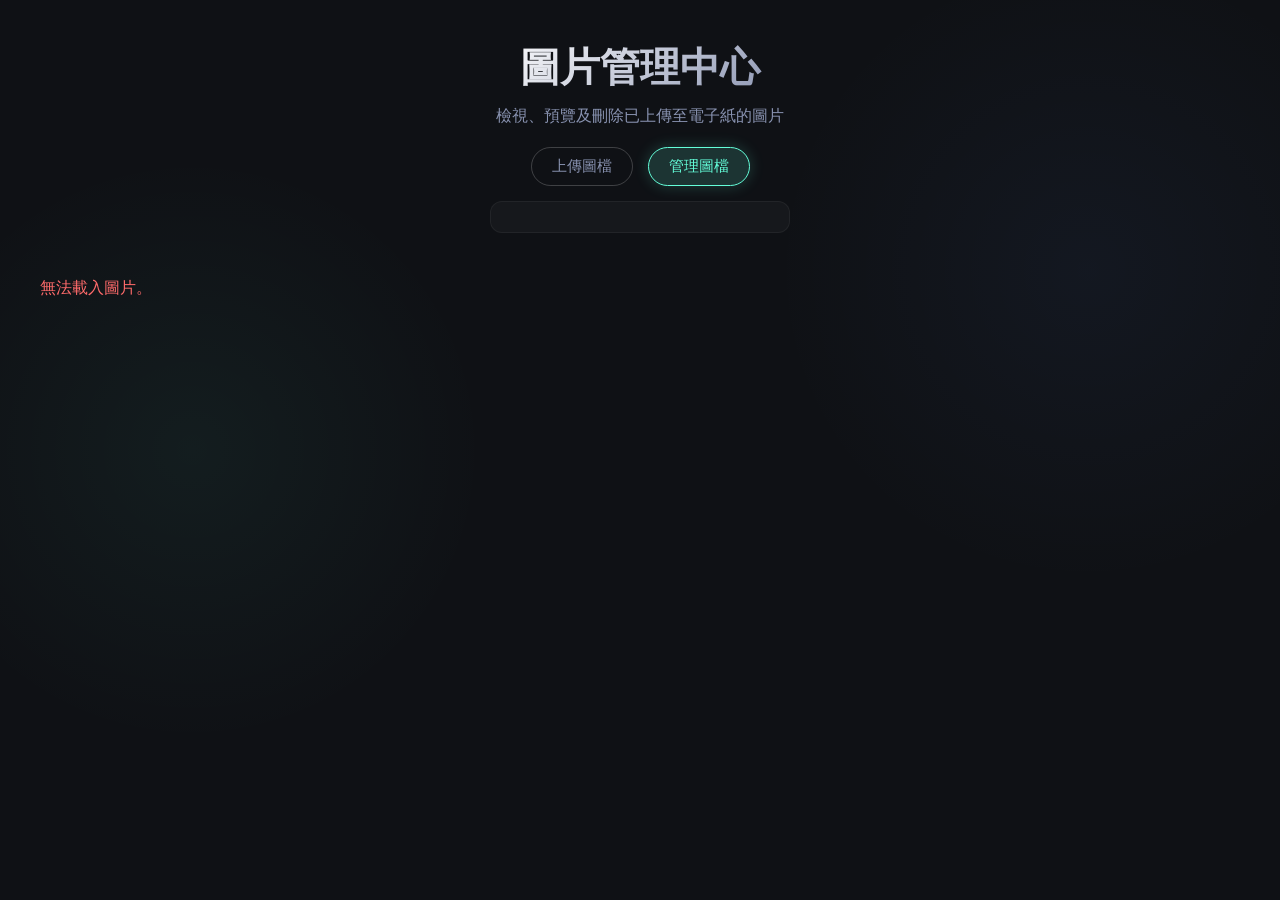
==== admin.html @ ffa2bb6d "Optimal mobile view" ====
<!DOCTYPE html>
<html lang="zh-TW">
<head>
    <meta charset="UTF-8">
    <meta name="viewport" content="width=device-width, initial-scale=1.0">
    <title>E-Paper 圖片管理後台</title>
    <link href="https://fonts.googleapis.com/css2?family=Inter:wght@400;500;600&display=swap" rel="stylesheet">
    <link rel="stylesheet" href="admin.css?v=2">
</head>
<body>
    <header class="admin-header" style="position: relative;">
        <div class="hamburger-menu" id="mobile-menu-btn">
            <span></span>
            <span></span>
            <span></span>
        </div>
        <h1>圖片管理中心</h1>
        <p>檢視、預覽及刪除已上傳至電子紙的圖片</p>
        <nav class="main-nav">
            <a href="index.html" class="nav-btn">上傳圖檔</a>
            <a href="admin.html" class="nav-btn active">管理圖檔</a>
        </nav>
        <div id="latest-status-container" class="latest-status-container">
            <!-- 狀態將由 JS 動態生成 -->
        </div>
    </header>

    <main class="gallery-container">
        <!-- 圖片縮圖將由 JS 動態生成 -->
        <div id="gallery-grid" class="gallery-grid">
            <div class="loading-text">載入中...</div>
        </div>
    </main>

    <!-- Lightbox 預覽視窗 -->
    <div id="lightbox" class="lightbox">
        <div class="lightbox-content">
            <span class="close-btn" id="lightbox-close">&times;</span>
            <img id="lightbox-img" src="" alt="預覽圖片">
        </div>
    </div>

    <!-- 自訂確認刪除彈窗 -->
    <div id="confirm-modal" class="confirm-modal">
        <div class="confirm-box">
            <h3>確認刪除</h3>
            <p>你確定要刪除這張圖片嗎？此操作無法復原。</p>
            <div class="confirm-actions">
                <button id="cancel-delete" class="btn btn-secondary">取消</button>
                <button id="confirm-delete" class="btn btn-danger">確認刪除</button>
            </div>
        </div>
    </div>

    <script src="admin.js"></script>
</body>
</html>
---- admin.css ----
:root {
    --bg-color: #0f1115;
    --card-bg: rgba(255, 255, 255, 0.05);
    --card-border: rgba(255, 255, 255, 0.1);
    --text-primary: #ffffff;
    --text-secondary: #8892b0;
    --accent-color: #64ffda;
    --danger-color: #ff6b6b;
    --danger-hover: #fa5252;
}

* {
    box-sizing: border-box;
    margin: 0;
    padding: 0;
}

body {
    font-family: 'Inter', sans-serif;
    background-color: var(--bg-color);
    color: var(--text-primary);
    min-height: 100vh;
    display: flex;
    flex-direction: column;
    align-items: center;
    padding: 40px 20px;
    background-image:
        radial-gradient(circle at 15% 50%, rgba(100, 255, 218, 0.05), transparent 25%),
        radial-gradient(circle at 85% 30%, rgba(100, 150, 255, 0.05), transparent 25%);
}

.admin-header {
    text-align: center;
    margin-bottom: 40px;
}

.admin-header h1 {
    font-size: 2.5rem;
    font-weight: 600;
    margin-bottom: 10px;
    background: linear-gradient(135deg, var(--text-primary), var(--text-secondary));
    -webkit-background-clip: text;
    background-clip: text;
    -webkit-text-fill-color: transparent;
}

.admin-header p {
    color: var(--text-secondary);
    margin-bottom: 20px;
}

/* Navigation Menu */
.hamburger-menu {
    display: none;
    flex-direction: column;
    justify-content: space-around;
    width: 28px;
    height: 22px;
    cursor: pointer;
    position: absolute;
    top: 10px;
    left: 0;
    z-index: 100;
}

.hamburger-menu span {
    width: 100%;
    height: 3px;
    background-color: var(--text-secondary);
    border-radius: 3px;
    transition: all 0.3s ease;
}

.main-nav {
    display: flex;
    justify-content: center;
    gap: 15px;
    margin-top: 20px;
}

.nav-btn {
    text-decoration: none;
    color: var(--text-secondary);
    padding: 8px 20px;
    border-radius: 25px;
    border: 1px solid rgba(255, 255, 255, 0.2);
    transition: all 0.3s ease;
    font-size: 0.95rem;
    font-weight: 500;
}

.nav-btn:hover {
    background: rgba(255, 255, 255, 0.1);
    color: #fff;
}

.nav-btn.active {
    color: var(--accent-color);
    border-color: var(--accent-color);
    background: rgba(100, 255, 218, 0.15);
    box-shadow: 0 0 15px rgba(100, 255, 218, 0.2);
}

.latest-status-container {
    margin-top: 15px;
    padding: 15px;
    background: rgba(255, 255, 255, 0.03);
    border-radius: 12px;
    border: 1px solid rgba(255, 255, 255, 0.05);
    display: inline-block;
    min-width: 300px;
}

.latest-actions {
    display: flex;
    justify-content: center;
    gap: 15px;
}

.text-danger {
    color: var(--danger-color);
    font-weight: 500;
}

.gallery-container {
    width: 100%;
    max-width: 1200px;
}

.gallery-grid {
    display: grid;
    grid-template-columns: repeat(auto-fill, minmax(250px, 1fr));
    gap: 25px;
}

/* Glassmorphism Card */
.gallery-item {
    background: var(--card-bg);
    border: 1px solid var(--card-border);
    border-radius: 16px;
    overflow: hidden;
    backdrop-filter: blur(10px);
    -webkit-backdrop-filter: blur(10px);
    transition: transform 0.3s cubic-bezier(0.175, 0.885, 0.32, 1.275), box-shadow 0.3s ease;
    position: relative;
    cursor: pointer;
}

.gallery-item:hover {
    transform: translateY(-5px);
    box-shadow: 0 15px 30px rgba(0, 0, 0, 0.4), 0 0 15px rgba(100, 255, 218, 0.1);
    border-color: rgba(100, 255, 218, 0.3);
}

.image-wrapper {
    width: 100%;
    aspect-ratio: 16/9;
    overflow: hidden;
}

.image-wrapper img {
    width: 100%;
    height: 100%;
    object-fit: cover;
    transition: transform 0.5s ease;
}

.gallery-item:hover .image-wrapper img {
    transform: scale(1.05);
}

.item-info {
    padding: 15px;
    display: flex;
    justify-content: space-between;
    align-items: center;
}

.item-details {
    display: flex;
    flex-direction: column;
}

.item-name {
    font-size: 0.9rem;
    font-weight: 500;
    max-width: 150px;
    white-space: nowrap;
    overflow: hidden;
    text-overflow: ellipsis;
}

.item-date {
    font-size: 0.75rem;
    color: var(--text-secondary);
    margin-top: 4px;
}

.delete-btn {
    background: transparent;
    color: var(--danger-color);
    border: 1px solid var(--danger-color);
    padding: 6px 12px;
    border-radius: 8px;
    cursor: pointer;
    font-size: 0.8rem;
    transition: all 0.2s ease;
}

.delete-btn:hover {
    background: var(--danger-color);
    color: #fff;
}

.set-latest-btn {
    background: transparent;
    color: var(--accent-color);
    border: 1px solid var(--accent-color);
    padding: 6px 12px;
    border-radius: 8px;
    cursor: pointer;
    font-size: 0.8rem;
    transition: all 0.2s ease;
}

.set-latest-btn:hover {
    background: var(--accent-color);
    color: #000;
}

.btn-group {
    display: flex;
    gap: 8px;
}

/* Lightbox */
.lightbox {
    position: fixed;
    top: 0;
    left: 0;
    width: 100vw;
    height: 100vh;
    background: rgba(0, 0, 0, 0.9);
    display: flex;
    justify-content: center;
    align-items: center;
    z-index: 1000;
    opacity: 0;
    pointer-events: none;
    transition: opacity 0.3s ease;
    backdrop-filter: blur(5px);
}

.lightbox.active {
    opacity: 1;
    pointer-events: auto;
}

.lightbox-content {
    position: relative;
    max-width: 90vw;
    max-height: 90vh;
    transform: scale(0.9);
    transition: transform 0.3s cubic-bezier(0.175, 0.885, 0.32, 1.275);
}

.lightbox.active .lightbox-content {
    transform: scale(1);
}

.lightbox-content img {
    max-width: 100%;
    max-height: 90vh;
    border-radius: 8px;
    box-shadow: 0 20px 50px rgba(0, 0, 0, 0.5);
}

.close-btn {
    position: absolute;
    top: -40px;
    right: 0;
    color: #fff;
    font-size: 30px;
    cursor: pointer;
    transition: color 0.2s;
}

.close-btn:hover {
    color: var(--accent-color);
}

/* Modal */
.confirm-modal {
    position: fixed;
    top: 0;
    left: 0;
    width: 100vw;
    height: 100vh;
    background: rgba(0, 0, 0, 0.7);
    display: flex;
    justify-content: center;
    align-items: center;
    z-index: 1001;
    opacity: 0;
    pointer-events: none;
    transition: opacity 0.2s ease;
    backdrop-filter: blur(3px);
}

.confirm-modal.active {
    opacity: 1;
    pointer-events: auto;
}

.confirm-box {
    background: #1e2129;
    padding: 30px;
    border-radius: 16px;
    border: 1px solid var(--card-border);
    text-align: center;
    transform: translateY(20px);
    transition: transform 0.3s cubic-bezier(0.175, 0.885, 0.32, 1.275);
    box-shadow: 0 15px 35px rgba(0, 0, 0, 0.4);
}

.confirm-modal.active .confirm-box {
    transform: translateY(0);
}

.confirm-box h3 {
    margin-bottom: 15px;
    font-size: 1.2rem;
}

.confirm-box p {
    color: var(--text-secondary);
    margin-bottom: 25px;
    font-size: 0.9rem;
}

.confirm-actions {
    display: flex;
    justify-content: center;
    gap: 15px;
}

.btn {
    padding: 10px 20px;
    border: none;
    border-radius: 8px;
    cursor: pointer;
    font-weight: 500;
    transition: background 0.2s;
}

.btn-secondary {
    background: #333845;
    color: #fff;
}

.btn-secondary:hover {
    background: #444b5c;
}

.btn-danger {
    background: var(--danger-color);
    color: #fff;
}

.btn-danger:hover {
    background: var(--danger-hover);
}

/* Mobile Responsiveness */
@media (max-width: 600px) {
    body {
        padding: 10px;
    }
    
    .admin-header h1 {
        font-size: 1.6rem;
    }
    
    .hamburger-menu {
        display: flex;
    }
    
    .main-nav {
        position: absolute;
        top: 45px;
        left: 0;
        flex-direction: column;
        background: rgba(15, 17, 21, 0.95);
        border: 1px solid var(--card-border);
        border-radius: 12px;
        padding: 15px;
        gap: 15px;
        z-index: 99;
        box-shadow: 0 10px 25px rgba(0,0,0,0.7);
        backdrop-filter: blur(20px);
        opacity: 0;
        visibility: hidden;
        transform: translateY(-10px);
        transition: all 0.3s ease;
    }
    
    .main-nav.show {
        opacity: 1;
        visibility: visible;
        transform: translateY(0);
    }
    
    .nav-btn {
        padding: 8px 16px;
        font-size: 0.85rem;
    }
    
    .gallery-grid {
        grid-template-columns: repeat(auto-fill, minmax(150px, 1fr));
        gap: 15px;
    }
    
    .item-info {
        flex-direction: column;
        align-items: flex-start;
        gap: 12px;
        padding: 12px;
    }
    
    .item-name {
        max-width: 100%;
    }
    
    .btn-group {
        width: 100%;
        justify-content: space-between;
    }
    
    .set-latest-btn, .delete-btn {
        flex: 1;
        text-align: center;
        padding: 8px;
    }
    
    .latest-status-container {
        min-width: 100%;
        padding: 10px;
    }
    
    .latest-actions {
        flex-direction: column;
        gap: 10px;
    }
}
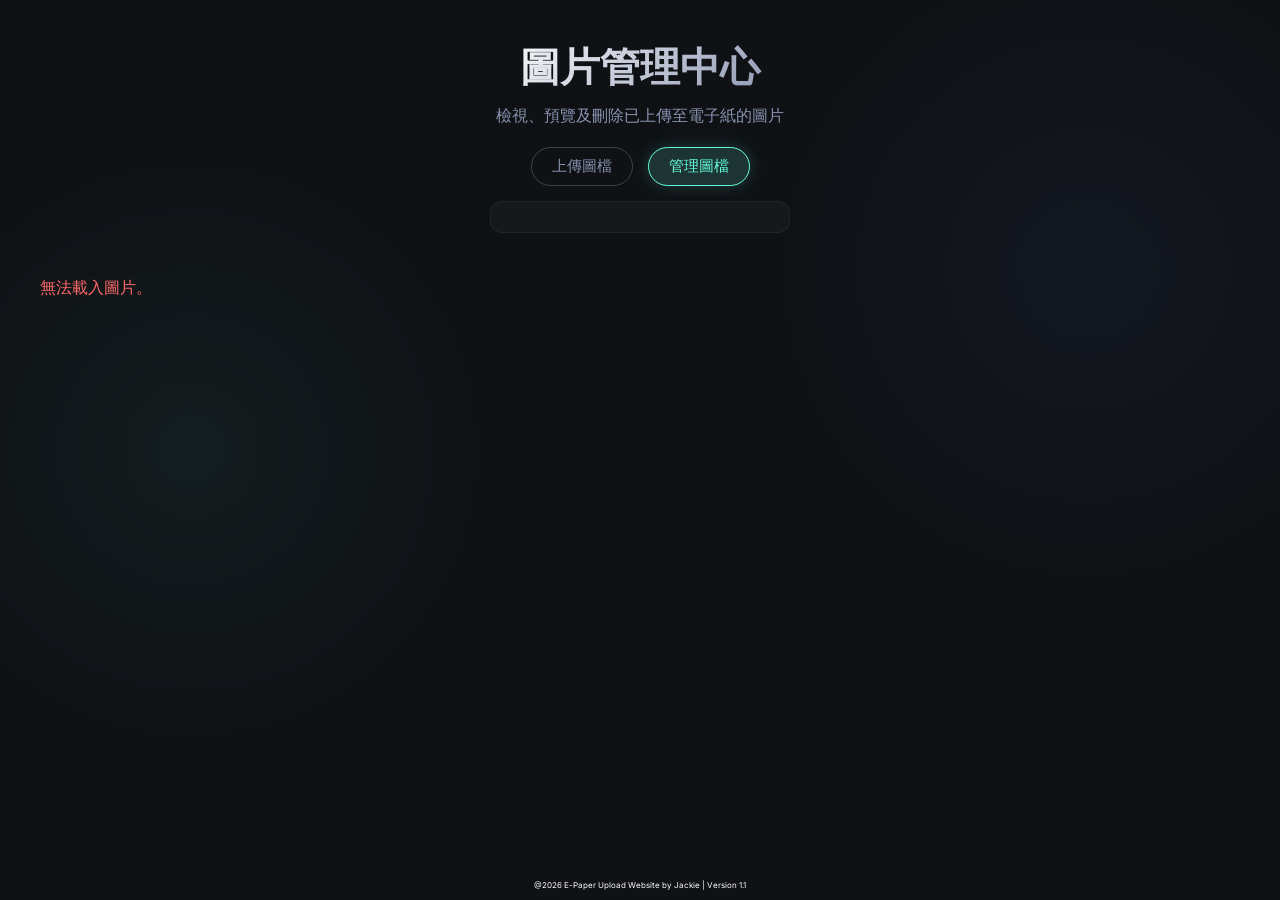
==== commit 14493969: "Add README, fixed some image processing issue" ====
--- a/admin.html
+++ b/admin.html
@@ -1,5 +1,6 @@
 <!DOCTYPE html>
 <html lang="zh-TW">
+
 <head>
     <meta charset="UTF-8">
     <meta name="viewport" content="width=device-width, initial-scale=1.0">
@@ -7,6 +8,7 @@
     <link href="https://fonts.googleapis.com/css2?family=Inter:wght@400;500;600&display=swap" rel="stylesheet">
     <link rel="stylesheet" href="admin.css?v=2">
 </head>
+
 <body>
     <header class="admin-header" style="position: relative;">
         <div class="hamburger-menu" id="mobile-menu-btn">
@@ -51,7 +53,12 @@
             </div>
         </div>
     </div>
-
+    <!-- footer -->
+    <footer
+        style="position: fixed; bottom: 0; left: 0; width: 100%; text-align: center; padding: 10px; font-size: 8px;">
+        <p>@2026 E-Paper Upload Website by Jackie | Version 1.1</p>
+    </footer>
     <script src="admin.js"></script>
 </body>
-</html>
+
+</html>
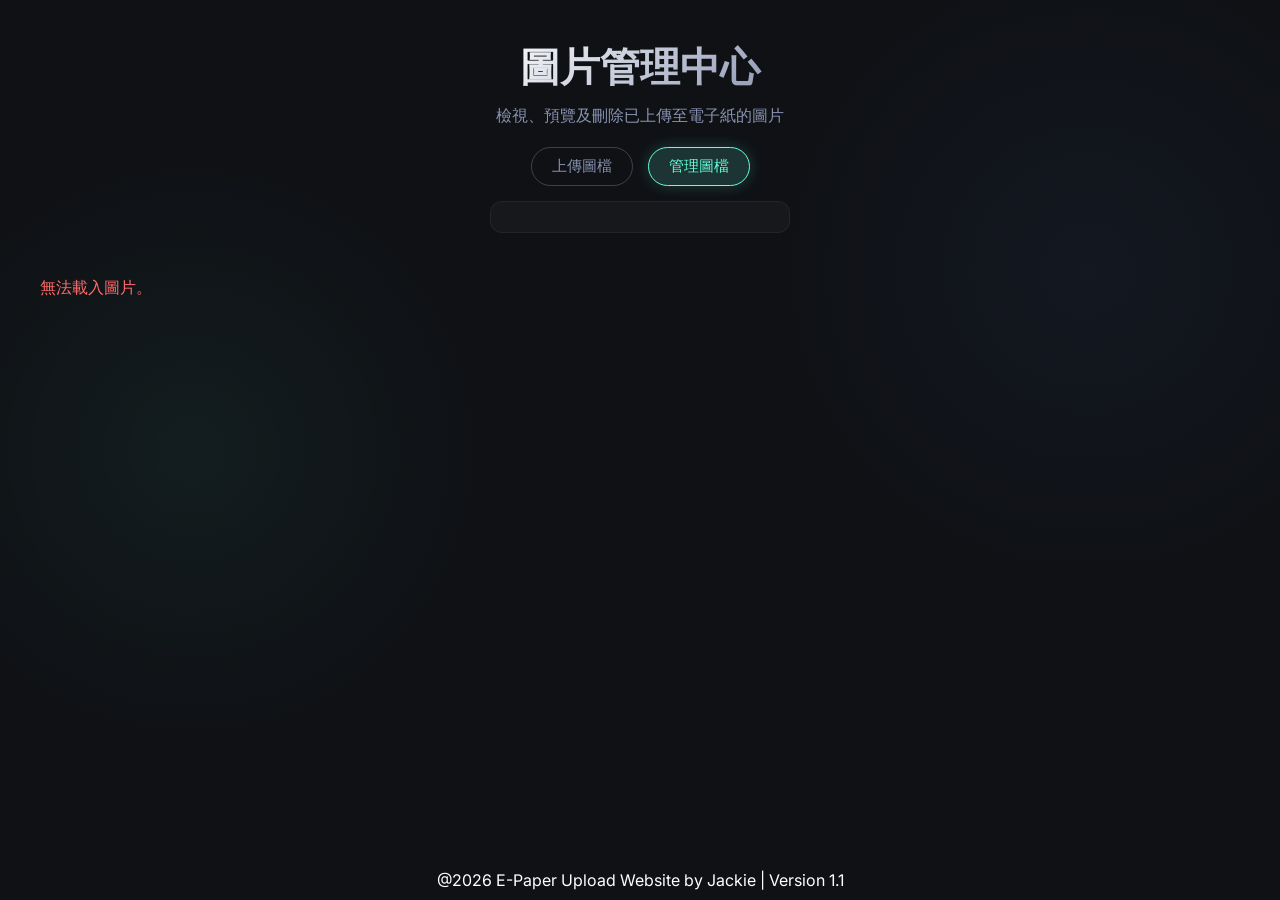
==== commit 1f5c6059: "Adjust website architecture" ====
--- a/admin.html
+++ b/admin.html
@@ -6,7 +6,7 @@
     <meta name="viewport" content="width=device-width, initial-scale=1.0">
     <title>E-Paper 圖片管理後台</title>
     <link href="https://fonts.googleapis.com/css2?family=Inter:wght@400;500;600&display=swap" rel="stylesheet">
-    <link rel="stylesheet" href="admin.css?v=2">
+    <link rel="stylesheet" href="assets/css/admin.css?v=2">
 </head>
 
 <body>
@@ -55,10 +55,10 @@
     </div>
     <!-- footer -->
     <footer
-        style="position: fixed; bottom: 0; left: 0; width: 100%; text-align: center; padding: 10px; font-size: 8px;">
+        style="position: fixed; bottom: 0; left: 0; width: 100%; text-align: center; padding: 10px;">
         <p>@2026 E-Paper Upload Website by Jackie | Version 1.1</p>
     </footer>
-    <script src="admin.js"></script>
+    <script src="assets/js/admin.js"></script>
 </body>
 
 </html>
--- a/assets/css/admin.css
+++ b/assets/css/admin.css
@@ -0,0 +1,454 @@
+:root {
+    --bg-color: #0f1115;
+    --card-bg: rgba(255, 255, 255, 0.05);
+    --card-border: rgba(255, 255, 255, 0.1);
+    --text-primary: #ffffff;
+    --text-secondary: #8892b0;
+    --accent-color: #64ffda;
+    --danger-color: #ff6b6b;
+    --danger-hover: #fa5252;
+}
+
+* {
+    box-sizing: border-box;
+    margin: 0;
+    padding: 0;
+}
+
+body {
+    font-family: 'Inter', sans-serif;
+    background-color: var(--bg-color);
+    color: var(--text-primary);
+    min-height: 100vh;
+    display: flex;
+    flex-direction: column;
+    align-items: center;
+    padding: 40px 20px;
+    background-image:
+        radial-gradient(circle at 15% 50%, rgba(100, 255, 218, 0.05), transparent 25%),
+        radial-gradient(circle at 85% 30%, rgba(100, 150, 255, 0.05), transparent 25%);
+}
+
+.admin-header {
+    text-align: center;
+    margin-bottom: 40px;
+}
+
+.admin-header h1 {
+    font-size: 2.5rem;
+    font-weight: 600;
+    margin-bottom: 10px;
+    background: linear-gradient(135deg, var(--text-primary), var(--text-secondary));
+    -webkit-background-clip: text;
+    background-clip: text;
+    -webkit-text-fill-color: transparent;
+}
+
+.admin-header p {
+    color: var(--text-secondary);
+    margin-bottom: 20px;
+}
+
+/* Navigation Menu */
+.hamburger-menu {
+    display: none;
+    flex-direction: column;
+    justify-content: space-around;
+    width: 28px;
+    height: 22px;
+    cursor: pointer;
+    position: absolute;
+    top: 10px;
+    left: 0;
+    z-index: 100;
+}
+
+.hamburger-menu span {
+    width: 100%;
+    height: 3px;
+    background-color: var(--text-secondary);
+    border-radius: 3px;
+    transition: all 0.3s ease;
+}
+
+.main-nav {
+    display: flex;
+    justify-content: center;
+    gap: 15px;
+    margin-top: 20px;
+}
+
+.nav-btn {
+    text-decoration: none;
+    color: var(--text-secondary);
+    padding: 8px 20px;
+    border-radius: 25px;
+    border: 1px solid rgba(255, 255, 255, 0.2);
+    transition: all 0.3s ease;
+    font-size: 0.95rem;
+    font-weight: 500;
+}
+
+.nav-btn:hover {
+    background: rgba(255, 255, 255, 0.1);
+    color: #fff;
+}
+
+.nav-btn.active {
+    color: var(--accent-color);
+    border-color: var(--accent-color);
+    background: rgba(100, 255, 218, 0.15);
+    box-shadow: 0 0 15px rgba(100, 255, 218, 0.2);
+}
+
+.latest-status-container {
+    margin-top: 15px;
+    padding: 15px;
+    background: rgba(255, 255, 255, 0.03);
+    border-radius: 12px;
+    border: 1px solid rgba(255, 255, 255, 0.05);
+    display: inline-block;
+    min-width: 300px;
+}
+
+.latest-actions {
+    display: flex;
+    justify-content: center;
+    gap: 15px;
+}
+
+.text-danger {
+    color: var(--danger-color);
+    font-weight: 500;
+}
+
+.gallery-container {
+    width: 100%;
+    max-width: 1200px;
+}
+
+.gallery-grid {
+    display: grid;
+    grid-template-columns: repeat(auto-fill, minmax(250px, 1fr));
+    gap: 25px;
+}
+
+/* Glassmorphism Card */
+.gallery-item {
+    background: var(--card-bg);
+    border: 1px solid var(--card-border);
+    border-radius: 16px;
+    overflow: hidden;
+    backdrop-filter: blur(10px);
+    -webkit-backdrop-filter: blur(10px);
+    transition: transform 0.3s cubic-bezier(0.175, 0.885, 0.32, 1.275), box-shadow 0.3s ease;
+    position: relative;
+    cursor: pointer;
+}
+
+.gallery-item:hover {
+    transform: translateY(-5px);
+    box-shadow: 0 15px 30px rgba(0, 0, 0, 0.4), 0 0 15px rgba(100, 255, 218, 0.1);
+    border-color: rgba(100, 255, 218, 0.3);
+}
+
+.image-wrapper {
+    width: 100%;
+    aspect-ratio: 16/9;
+    overflow: hidden;
+}
+
+.image-wrapper img {
+    width: 100%;
+    height: 100%;
+    object-fit: cover;
+    transition: transform 0.5s ease;
+}
+
+.gallery-item:hover .image-wrapper img {
+    transform: scale(1.05);
+}
+
+.item-info {
+    padding: 15px;
+    display: flex;
+    justify-content: space-between;
+    align-items: center;
+}
+
+.item-details {
+    display: flex;
+    flex-direction: column;
+}
+
+.item-name {
+    font-size: 0.9rem;
+    font-weight: 500;
+    max-width: 150px;
+    white-space: nowrap;
+    overflow: hidden;
+    text-overflow: ellipsis;
+}
+
+.item-date {
+    font-size: 0.75rem;
+    color: var(--text-secondary);
+    margin-top: 4px;
+}
+
+.delete-btn {
+    background: transparent;
+    color: var(--danger-color);
+    border: 1px solid var(--danger-color);
+    padding: 6px 12px;
+    border-radius: 8px;
+    cursor: pointer;
+    font-size: 0.8rem;
+    transition: all 0.2s ease;
+}
+
+.delete-btn:hover {
+    background: var(--danger-color);
+    color: #fff;
+}
+
+.set-latest-btn {
+    background: transparent;
+    color: var(--accent-color);
+    border: 1px solid var(--accent-color);
+    padding: 6px 12px;
+    border-radius: 8px;
+    cursor: pointer;
+    font-size: 0.8rem;
+    transition: all 0.2s ease;
+}
+
+.set-latest-btn:hover {
+    background: var(--accent-color);
+    color: #000;
+}
+
+.btn-group {
+    display: flex;
+    gap: 8px;
+}
+
+/* Lightbox */
+.lightbox {
+    position: fixed;
+    top: 0;
+    left: 0;
+    width: 100vw;
+    height: 100vh;
+    background: rgba(0, 0, 0, 0.9);
+    display: flex;
+    justify-content: center;
+    align-items: center;
+    z-index: 1000;
+    opacity: 0;
+    pointer-events: none;
+    transition: opacity 0.3s ease;
+    backdrop-filter: blur(5px);
+}
+
+.lightbox.active {
+    opacity: 1;
+    pointer-events: auto;
+}
+
+.lightbox-content {
+    position: relative;
+    max-width: 90vw;
+    max-height: 90vh;
+    transform: scale(0.9);
+    transition: transform 0.3s cubic-bezier(0.175, 0.885, 0.32, 1.275);
+}
+
+.lightbox.active .lightbox-content {
+    transform: scale(1);
+}
+
+.lightbox-content img {
+    max-width: 100%;
+    max-height: 90vh;
+    border-radius: 8px;
+    box-shadow: 0 20px 50px rgba(0, 0, 0, 0.5);
+}
+
+.close-btn {
+    position: absolute;
+    top: -40px;
+    right: 0;
+    color: #fff;
+    font-size: 30px;
+    cursor: pointer;
+    transition: color 0.2s;
+}
+
+.close-btn:hover {
+    color: var(--accent-color);
+}
+
+/* Modal */
+.confirm-modal {
+    position: fixed;
+    top: 0;
+    left: 0;
+    width: 100vw;
+    height: 100vh;
+    background: rgba(0, 0, 0, 0.7);
+    display: flex;
+    justify-content: center;
+    align-items: center;
+    z-index: 1001;
+    opacity: 0;
+    pointer-events: none;
+    transition: opacity 0.2s ease;
+    backdrop-filter: blur(3px);
+}
+
+.confirm-modal.active {
+    opacity: 1;
+    pointer-events: auto;
+}
+
+.confirm-box {
+    background: #1e2129;
+    padding: 30px;
+    border-radius: 16px;
+    border: 1px solid var(--card-border);
+    text-align: center;
+    transform: translateY(20px);
+    transition: transform 0.3s cubic-bezier(0.175, 0.885, 0.32, 1.275);
+    box-shadow: 0 15px 35px rgba(0, 0, 0, 0.4);
+}
+
+.confirm-modal.active .confirm-box {
+    transform: translateY(0);
+}
+
+.confirm-box h3 {
+    margin-bottom: 15px;
+    font-size: 1.2rem;
+}
+
+.confirm-box p {
+    color: var(--text-secondary);
+    margin-bottom: 25px;
+    font-size: 0.9rem;
+}
+
+.confirm-actions {
+    display: flex;
+    justify-content: center;
+    gap: 15px;
+}
+
+.btn {
+    padding: 10px 20px;
+    border: none;
+    border-radius: 8px;
+    cursor: pointer;
+    font-weight: 500;
+    transition: background 0.2s;
+}
+
+.btn-secondary {
+    background: #333845;
+    color: #fff;
+}
+
+.btn-secondary:hover {
+    background: #444b5c;
+}
+
+.btn-danger {
+    background: var(--danger-color);
+    color: #fff;
+}
+
+.btn-danger:hover {
+    background: var(--danger-hover);
+}
+
+/* Mobile Responsiveness */
+@media (max-width: 600px) {
+    body {
+        padding: 10px;
+    }
+    
+    .admin-header h1 {
+        font-size: 1.6rem;
+    }
+    
+    .hamburger-menu {
+        display: flex;
+    }
+    
+    .main-nav {
+        position: absolute;
+        top: 45px;
+        left: 0;
+        flex-direction: column;
+        background: rgba(15, 17, 21, 0.95);
+        border: 1px solid var(--card-border);
+        border-radius: 12px;
+        padding: 15px;
+        gap: 15px;
+        z-index: 99;
+        box-shadow: 0 10px 25px rgba(0,0,0,0.7);
+        backdrop-filter: blur(20px);
+        opacity: 0;
+        visibility: hidden;
+        transform: translateY(-10px);
+        transition: all 0.3s ease;
+    }
+    
+    .main-nav.show {
+        opacity: 1;
+        visibility: visible;
+        transform: translateY(0);
+    }
+    
+    .nav-btn {
+        padding: 8px 16px;
+        font-size: 0.85rem;
+    }
+    
+    .gallery-grid {
+        grid-template-columns: repeat(auto-fill, minmax(150px, 1fr));
+        gap: 15px;
+    }
+    
+    .item-info {
+        flex-direction: column;
+        align-items: flex-start;
+        gap: 12px;
+        padding: 12px;
+    }
+    
+    .item-name {
+        max-width: 100%;
+    }
+    
+    .btn-group {
+        width: 100%;
+        justify-content: space-between;
+    }
+    
+    .set-latest-btn, .delete-btn {
+        flex: 1;
+        text-align: center;
+        padding: 8px;
+    }
+    
+    .latest-status-container {
+        min-width: 100%;
+        padding: 10px;
+    }
+    
+    .latest-actions {
+        flex-direction: column;
+        gap: 10px;
+    }
+}
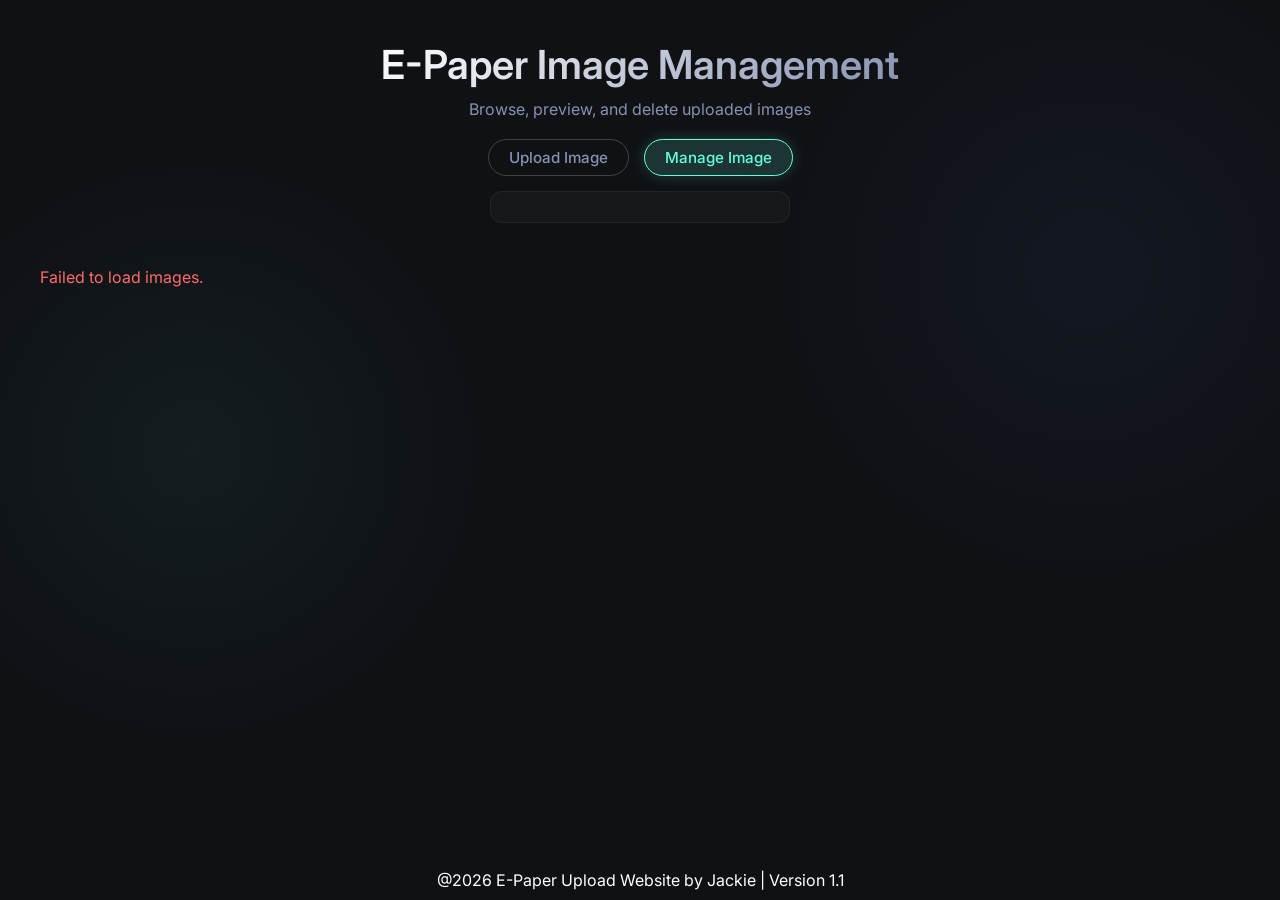
==== commit 3abf6bf8: "change to get picture logic" ====
--- a/admin.html
+++ b/admin.html
@@ -1,10 +1,10 @@
 <!DOCTYPE html>
-<html lang="zh-TW">
+<html lang="en">
 
 <head>
     <meta charset="UTF-8">
     <meta name="viewport" content="width=device-width, initial-scale=1.0">
-    <title>E-Paper 圖片管理後台</title>
+    <title>E-Paper Image Management</title>
     <link href="https://fonts.googleapis.com/css2?family=Inter:wght@400;500;600&display=swap" rel="stylesheet">
     <link rel="stylesheet" href="assets/css/admin.css?v=2">
 </head>
@@ -16,46 +16,45 @@
             <span></span>
             <span></span>
         </div>
-        <h1>圖片管理中心</h1>
-        <p>檢視、預覽及刪除已上傳至電子紙的圖片</p>
+        <h1>E-Paper Image Management</h1>
+        <p>Browse, preview, and delete uploaded images</p>
         <nav class="main-nav">
-            <a href="index.html" class="nav-btn">上傳圖檔</a>
-            <a href="admin.html" class="nav-btn active">管理圖檔</a>
+            <a href="index.html" class="nav-btn">Upload Image</a>
+            <a href="admin.html" class="nav-btn active">Manage Image</a>
         </nav>
         <div id="latest-status-container" class="latest-status-container">
-            <!-- 狀態將由 JS 動態生成 -->
+            <!-- Status will be generated dynamically by JS -->
         </div>
     </header>
 
     <main class="gallery-container">
-        <!-- 圖片縮圖將由 JS 動態生成 -->
+        <!-- Image thumbnails will be generated dynamically by JS -->
         <div id="gallery-grid" class="gallery-grid">
-            <div class="loading-text">載入中...</div>
+            <div class="loading-text">Loading...</div>
         </div>
     </main>
 
-    <!-- Lightbox 預覽視窗 -->
+    <!-- Lightbox preview window -->
     <div id="lightbox" class="lightbox">
         <div class="lightbox-content">
             <span class="close-btn" id="lightbox-close">&times;</span>
-            <img id="lightbox-img" src="" alt="預覽圖片">
+            <img id="lightbox-img" src="" alt="Preview">
         </div>
     </div>
 
-    <!-- 自訂確認刪除彈窗 -->
+    <!-- Custom confirm delete dialog -->
     <div id="confirm-modal" class="confirm-modal">
         <div class="confirm-box">
-            <h3>確認刪除</h3>
-            <p>你確定要刪除這張圖片嗎？此操作無法復原。</p>
+            <h3>Confirm Delete</h3>
+            <p>Are you sure you want to delete this image? This action cannot be undone.</p>
             <div class="confirm-actions">
-                <button id="cancel-delete" class="btn btn-secondary">取消</button>
-                <button id="confirm-delete" class="btn btn-danger">確認刪除</button>
+                <button id="cancel-delete" class="btn btn-secondary">Cancel</button>
+                <button id="confirm-delete" class="btn btn-danger">Confirm Delete</button>
             </div>
         </div>
     </div>
     <!-- footer -->
-    <footer
-        style="position: fixed; bottom: 0; left: 0; width: 100%; text-align: center; padding: 10px;">
+    <footer style="position: fixed; bottom: 0; left: 0; width: 100%; text-align: center; padding: 10px;">
         <p>@2026 E-Paper Upload Website by Jackie | Version 1.1</p>
     </footer>
     <script src="assets/js/admin.js"></script>
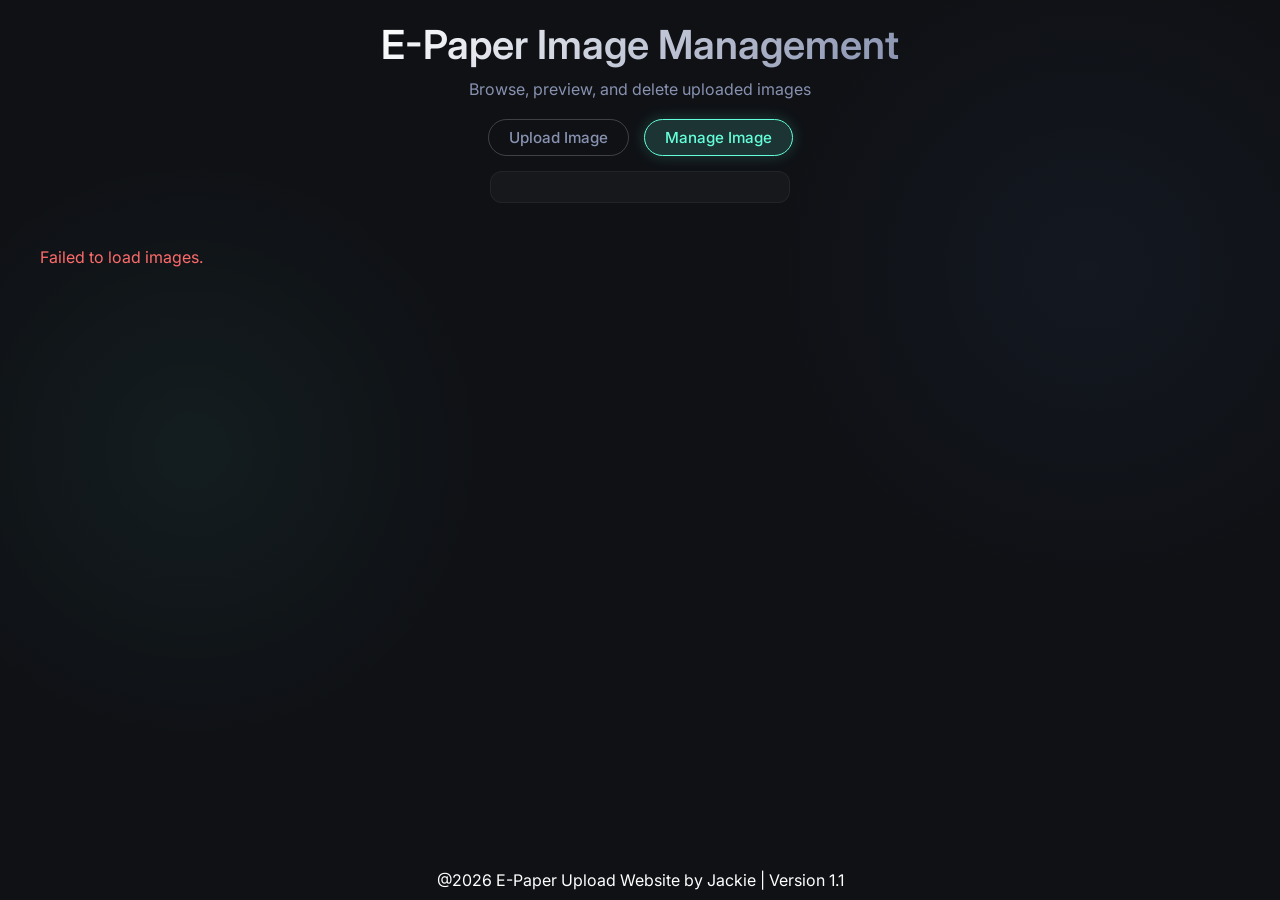
==== commit 71a47617: "Fix UI issue" ====
--- a/admin.html
+++ b/admin.html
@@ -6,7 +6,7 @@
     <meta name="viewport" content="width=device-width, initial-scale=1.0">
     <title>E-Paper Image Management</title>
     <link href="https://fonts.googleapis.com/css2?family=Inter:wght@400;500;600&display=swap" rel="stylesheet">
-    <link rel="stylesheet" href="assets/css/admin.css?v=2">
+    <link rel="stylesheet" href="assets/css/admin.css?v=3">
 </head>
 
 <body>
--- a/assets/css/admin.css
+++ b/assets/css/admin.css
@@ -23,7 +23,8 @@
     display: flex;
     flex-direction: column;
     align-items: center;
-    padding: 40px 20px;
+    justify-content: flex-start;
+    padding: 20px 20px 60px 20px;
     background-image:
         radial-gradient(circle at 15% 50%, rgba(100, 255, 218, 0.05), transparent 25%),
         radial-gradient(circle at 85% 30%, rgba(100, 150, 255, 0.05), transparent 25%);
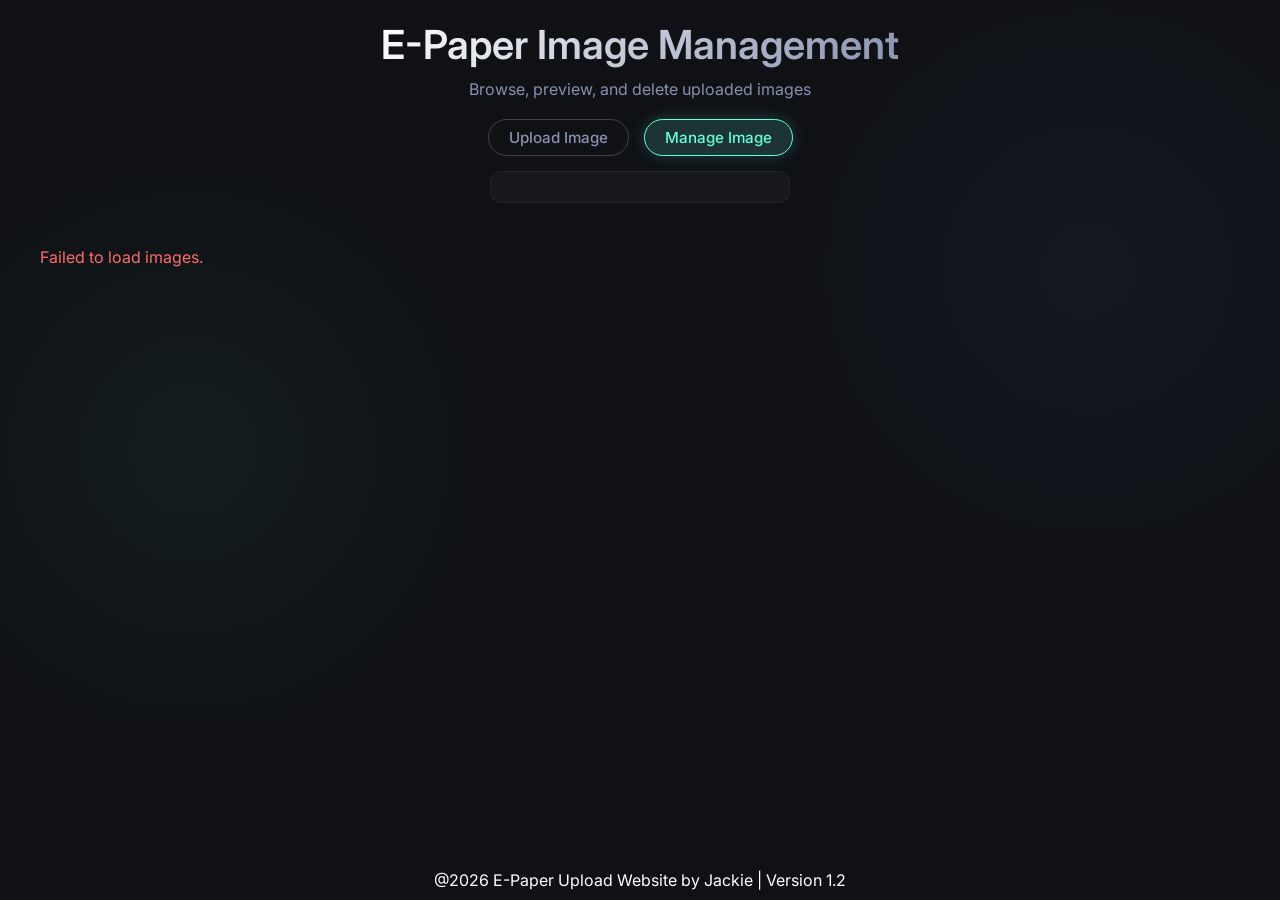
==== commit 33448924: "Add 13.3 inch resolution, and some UI issue fixed" ====
--- a/admin.html
+++ b/admin.html
@@ -6,7 +6,40 @@
     <meta name="viewport" content="width=device-width, initial-scale=1.0">
     <title>E-Paper Image Management</title>
     <link href="https://fonts.googleapis.com/css2?family=Inter:wght@400;500;600&display=swap" rel="stylesheet">
-    <link rel="stylesheet" href="assets/css/admin.css?v=3">
+    <link rel="stylesheet" href="assets/css/admin.css?v=4">
+    <style>
+        /* Mobile layout fixes to completely bypass aggressive browser caching */
+        @media (max-width: 600px) {
+            .admin-header {
+                padding: 0 35px !important;
+                position: relative !important;
+            }
+
+            .admin-header h1 {
+                font-size: 1.35rem !important;
+                padding: 0 35px !important;
+                box-sizing: border-box !important;
+                line-height: 1.25 !important;
+            }
+
+            .hamburger-menu {
+                display: flex !important;
+                left: 5px !important;
+                top: 6px !important;
+            }
+
+            .main-nav {
+                left: 5px !important;
+            }
+
+            footer {
+                position: relative !important;
+                margin-top: 30px !important;
+                padding: 10px 0 !important;
+                background: transparent !important;
+            }
+        }
+    </style>
 </head>
 
 <body>
@@ -55,7 +88,7 @@
     </div>
     <!-- footer -->
     <footer style="position: fixed; bottom: 0; left: 0; width: 100%; text-align: center; padding: 10px;">
-        <p>@2026 E-Paper Upload Website by Jackie | Version 1.1</p>
+        <p>@2026 E-Paper Upload Website by Jackie | Version 1.2</p>
     </footer>
     <script src="assets/js/admin.js"></script>
 </body>
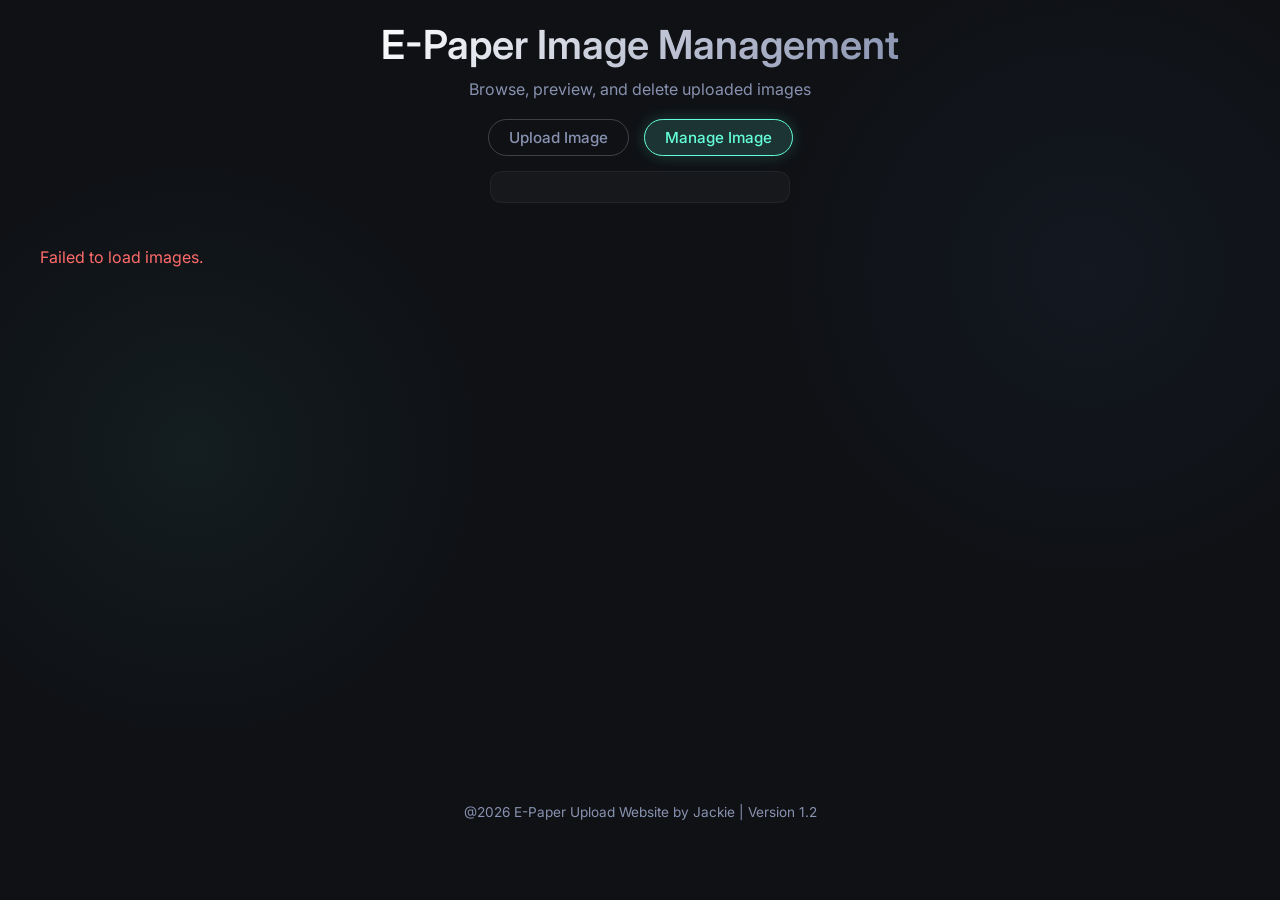
==== commit a5635928: "add status on front" ====
--- a/admin.html
+++ b/admin.html
@@ -52,7 +52,7 @@
         <h1>E-Paper Image Management</h1>
         <p>Browse, preview, and delete uploaded images</p>
         <nav class="main-nav">
-            <a href="index.html" class="nav-btn">Upload Image</a>
+            <a href="/" class="nav-btn">Upload Image</a>
             <a href="admin.html" class="nav-btn active">Manage Image</a>
         </nav>
         <div id="latest-status-container" class="latest-status-container">
@@ -87,7 +87,7 @@
         </div>
     </div>
     <!-- footer -->
-    <footer style="position: fixed; bottom: 0; left: 0; width: 100%; text-align: center; padding: 10px;">
+    <footer>
         <p>@2026 E-Paper Upload Website by Jackie | Version 1.2</p>
     </footer>
     <script src="assets/js/admin.js"></script>
--- a/assets/css/admin.css
+++ b/assets/css/admin.css
@@ -452,4 +452,14 @@
         flex-direction: column;
         gap: 10px;
     }
+}
+
+/* Sticky Footer */
+footer {
+    margin-top: auto;
+    width: 100%;
+    text-align: center;
+    padding: 30px 10px 20px 10px;
+    font-size: 0.85rem;
+    color: var(--text-secondary);
 }
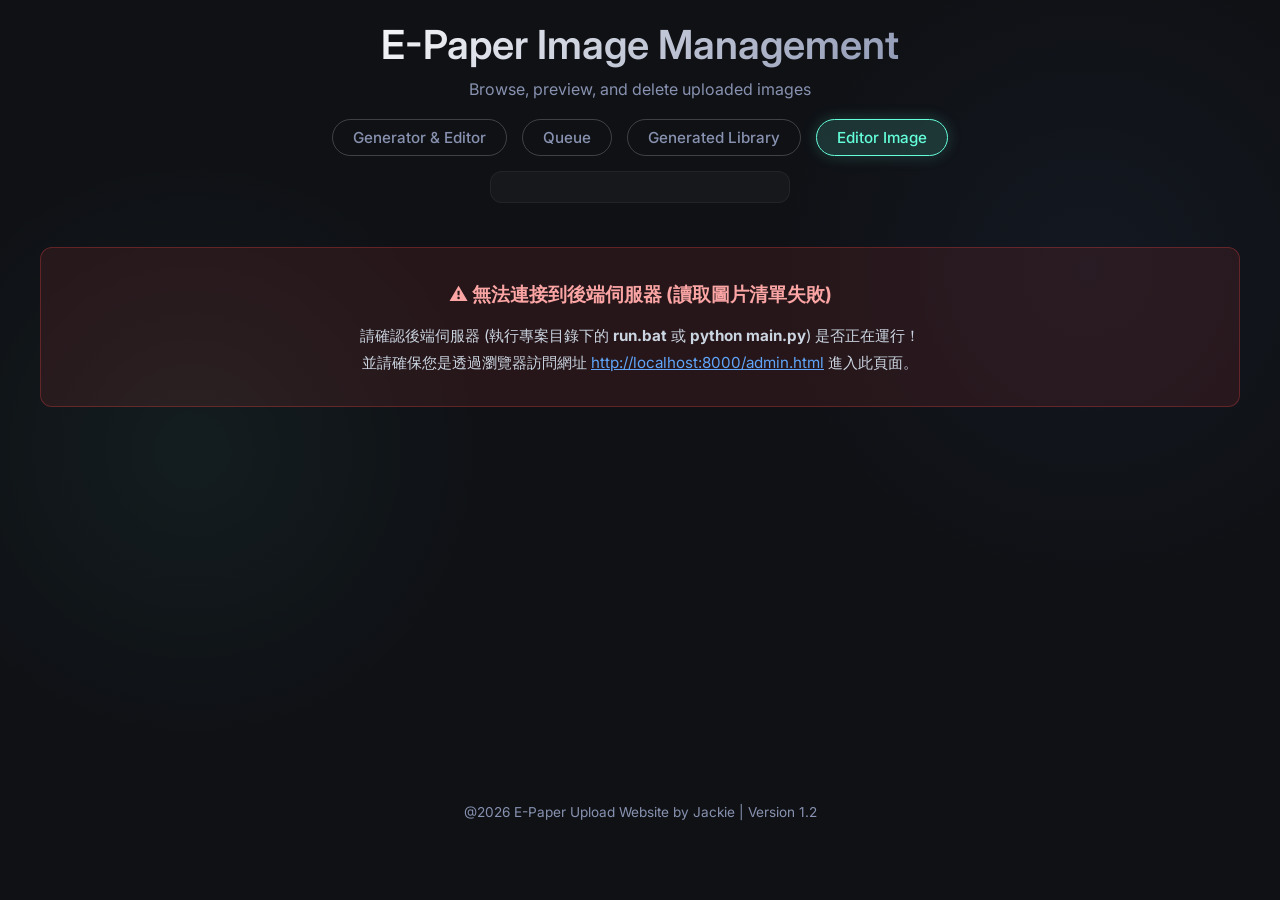
==== commit c8dc16a1: "Bug fix" ====
--- a/admin.html
+++ b/admin.html
@@ -52,8 +52,10 @@
         <h1>E-Paper Image Management</h1>
         <p>Browse, preview, and delete uploaded images</p>
         <nav class="main-nav">
-            <a href="/" class="nav-btn">Upload Image</a>
-            <a href="admin.html" class="nav-btn active">Manage Image</a>
+            <a href="/" class="nav-btn">Generator & Editor</a>
+            <a href="queue.html" class="nav-btn">Queue</a>
+            <a href="generated_admin.html" class="nav-btn">Generated Library</a>
+            <a href="admin.html" class="nav-btn active">Editor Image</a>
         </nav>
         <div id="latest-status-container" class="latest-status-container">
             <!-- Status will be generated dynamically by JS -->
@@ -90,7 +92,7 @@
     <footer>
         <p>@2026 E-Paper Upload Website by Jackie | Version 1.2</p>
     </footer>
-    <script src="assets/js/admin.js"></script>
+    <script src="assets/js/admin.js?v=2"></script>
 </body>
 
 </html>
